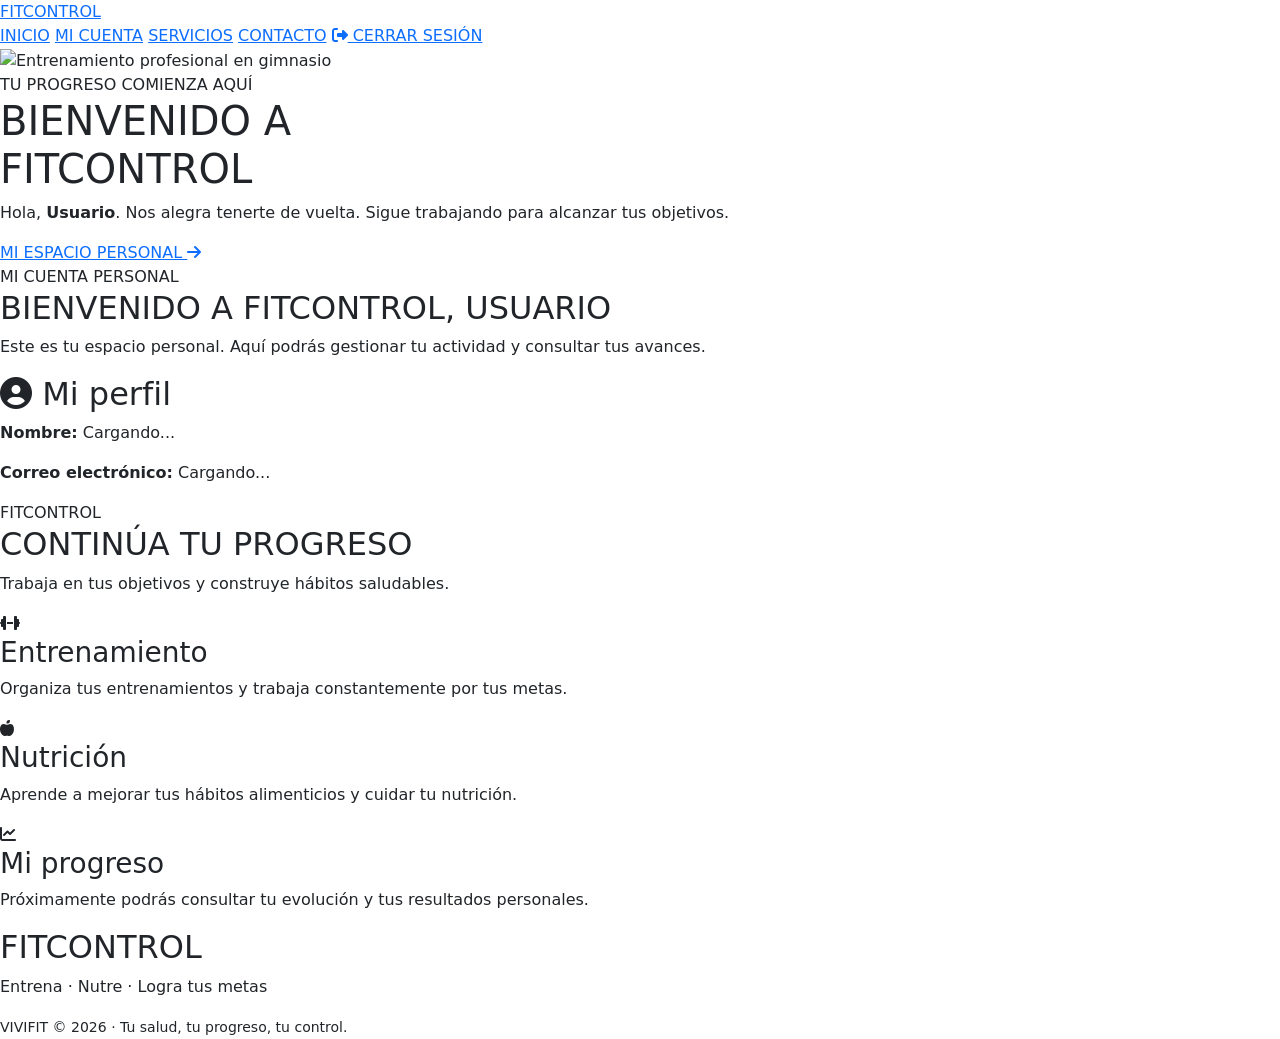
==== src/main/resources/static/dashboard.html @ 0c752046 "Implementar dashboard y autenticacion de usuarios" ====
<!DOCTYPE html>
<html lang="es">
<head>
    <meta charset="UTF-8">
    <meta name="viewport" content="width=device-width, initial-scale=1.0">
    <meta name="theme-color" content="#090909">
    <meta name="description" content="FITCONTROL - Tu espacio personal">

    <title>FITCONTROL | Mi cuenta</title>

    <!-- Mismos estilos del index -->
    <link rel="stylesheet" href="/css/estilos.css">
    <link rel="stylesheet" href="/css/style.css">

    <!-- Fuentes -->
    <link rel="preconnect" href="https://fonts.googleapis.com">
    <link rel="preconnect" href="https://fonts.gstatic.com" crossorigin>

    <link href="https://fonts.googleapis.com/css2?family=Inter:wght@400;500;600;700;800;900&family=Oswald:wght@500;600;700&display=swap"
          rel="stylesheet">

    <!-- Font Awesome -->
    <link rel="stylesheet"
          href="https://cdnjs.cloudflare.com/ajax/libs/font-awesome/6.5.0/css/all.min.css">

    <!-- Bootstrap -->
    <link href="https://cdn.jsdelivr.net/npm/bootstrap@5.3.3/dist/css/bootstrap.min.css"
          rel="stylesheet">
</head>

<body>

    <!-- NAVEGACIÓN -->
    <nav class="fc-nav">

        <a href="/dashboard.html" class="fc-logo">
            FIT<span>CONTROL</span>
        </a>

        <div class="fc-links">
            <a href="#inicio">INICIO</a>
            <a href="#mi-cuenta">MI CUENTA</a>
            <a href="#servicios">SERVICIOS</a>
            <a href="#contacto">CONTACTO</a>

            <a href="#" onclick="cerrarSesion(); return false;">
                <i class="fas fa-sign-out-alt"></i>
                CERRAR SESIÓN
            </a>
        </div>

    </nav>


    <!-- PORTADA -->
    <header class="fc-hero" id="inicio">

        <img src="/images/fitness-hero.jpg"
             alt="Entrenamiento profesional en gimnasio">

        <div class="fc-hero-content">

            <span class="fc-tag">TU PROGRESO COMIENZA AQUÍ</span>

            <h1>
                BIENVENIDO A<br>
                <span>FITCONTROL</span>
            </h1>

            <p>
                Hola, <strong id="nombreUsuario">Usuario</strong>.
                Nos alegra tenerte de vuelta.
                Sigue trabajando para alcanzar tus objetivos.
            </p>

            <a href="#mi-cuenta" class="fc-button">
                MI ESPACIO PERSONAL
                <i class="fas fa-arrow-right"></i>
            </a>

        </div>

    </header>


    <!-- BIENVENIDA -->
    <main>

        <section class="fc-section" id="mi-cuenta">

            <div class="fc-section-title">

                <span>MI CUENTA PERSONAL</span>

                <h2>
                    BIENVENIDO A FITCONTROL,
                    <span id="nombreBienvenida">USUARIO</span>
                </h2>

                <p>
                    Este es tu espacio personal. Aquí podrás gestionar
                    tu actividad y consultar tus avances.
                </p>

            </div>

            <div class="fc-panel">

                <h2>
                    <i class="fas fa-user-circle"></i>
                    Mi perfil
                </h2>

                <p>
                    <strong>Nombre:</strong>
                    <span id="perfilNombre">Cargando...</span>
                </p>

                <p>
                    <strong>Correo electrónico:</strong>
                    <span id="perfilEmail">Cargando...</span>
                </p>

            </div>

        </section>


        <!-- SERVICIOS -->
        <section class="fc-section" id="servicios">

            <div class="fc-section-title">

                <span>FITCONTROL</span>

                <h2>CONTINÚA TU PROGRESO</h2>

                <p>
                    Trabaja en tus objetivos y construye hábitos saludables.
                </p>

            </div>

            <div class="fc-info-grid">

                <article class="fc-info-card">

                    <i class="fas fa-dumbbell"></i>

                    <h3>Entrenamiento</h3>

                    <p>
                        Organiza tus entrenamientos y trabaja
                        constantemente por tus metas.
                    </p>

                </article>


                <article class="fc-info-card">

                    <i class="fas fa-apple-whole"></i>

                    <h3>Nutrición</h3>

                    <p>
                        Aprende a mejorar tus hábitos alimenticios
                        y cuidar tu nutrición.
                    </p>

                </article>


                <article class="fc-info-card">

                    <i class="fas fa-chart-line"></i>

                    <h3>Mi progreso</h3>

                    <p>
                        Próximamente podrás consultar tu evolución
                        y tus resultados personales.
                    </p>

                </article>

            </div>

        </section>

    </main>


    <!-- PIE DE PÁGINA -->
    <section id="contacto">

        <footer class="fc-footer">

            <h2>FIT<span>CONTROL</span></h2>

            <p>Entrena · Nutre · Logra tus metas</p>

            <small>
                VIVIFIT © 2026 · Tu salud, tu progreso, tu control.
            </small>

        </footer>

    </section>


    <script src="/js/dashboard.js"></script>

</body>
</html>
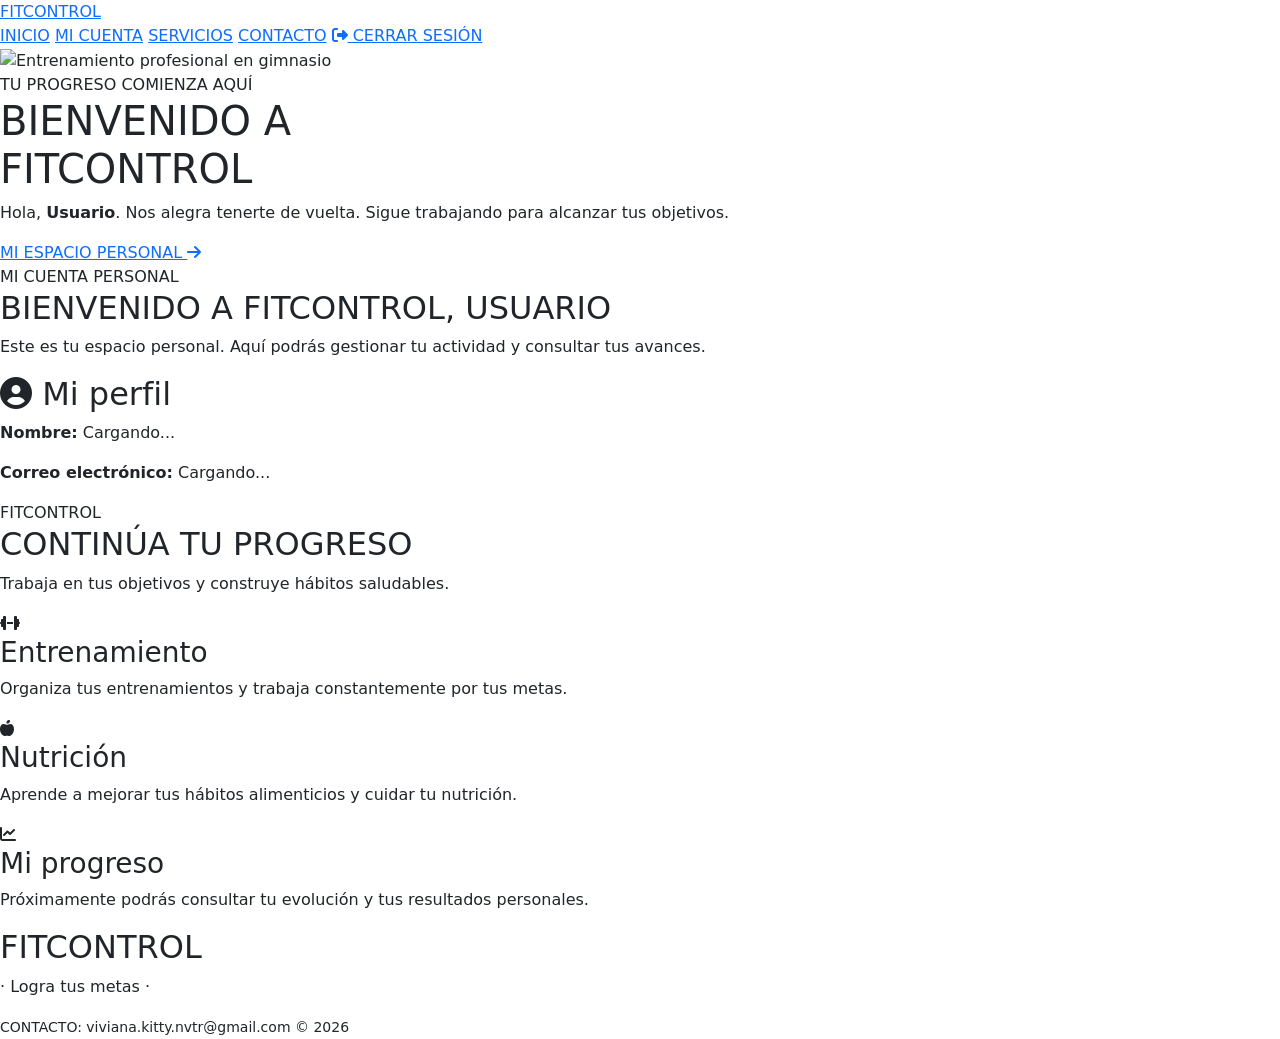
==== commit 9c546b4c: "Implementar perfil de usuario" ====
--- a/src/main/resources/static/dashboard.html
+++ b/src/main/resources/static/dashboard.html
@@ -26,6 +26,8 @@
     <!-- Bootstrap -->
     <link href="https://cdn.jsdelivr.net/npm/bootstrap@5.3.3/dist/css/bootstrap.min.css"
           rel="stylesheet">
+
+    <link rel="icon" type="image/x-icon" href="images/icono.ico">
 </head>
 
 <body>
@@ -87,43 +89,168 @@
     <main>
 
         <section class="fc-section" id="mi-cuenta">
-
             <div class="fc-section-title">
-
                 <span>MI CUENTA PERSONAL</span>
-
-                <h2>
-                    BIENVENIDO A FITCONTROL,
+                <h2>BIENVENIDO A FITCONTROL,
                     <span id="nombreBienvenida">USUARIO</span>
                 </h2>
-
-                <p>
-                    Este es tu espacio personal. Aquí podrás gestionar
-                    tu actividad y consultar tus avances.
-                </p>
-
+                <p>Este es tu espacio personal. Aquí podrás gestionar tu actividad y consultar tus avances.</p>
             </div>
 
             <div class="fc-panel">
-
                 <h2>
                     <i class="fas fa-user-circle"></i>
                     Mi perfil
                 </h2>
-
                 <p>
                     <strong>Nombre:</strong>
                     <span id="perfilNombre">Cargando...</span>
                 </p>
-
                 <p>
                     <strong>Correo electrónico:</strong>
                     <span id="perfilEmail">Cargando...</span>
                 </p>
-
             </div>
-
         </section>
+
+    
+<!-- FORMULARIO DE INFORMACION PERSONAL -->
+    <section class="fc-section" id="formularioPerfil" hidden>
+
+        <div class="fc-section-title">
+            <span>FITCONTROL - MI PERFIL</span>
+            <h2>COMPLETA TU INFORMACIÓN</h2>
+            <p>
+                Cuéntanos un poco más sobre ti para personalizar
+                tu experiencia en FITCONTROL.
+            </p>
+        </div>
+
+        <div class="fc-panel">
+
+            <form id="perfilForm">
+
+                <div class="mb-3">
+                    <label>Edad</label>
+                    <input type="number" name="edad"
+                        class="form-control" min="13" max="120"
+                        required>
+                </div>
+
+                <div class="mb-3">
+                    <label>Peso (kg)</label>
+                    <input type="number" name="peso"
+                        class="form-control" step="0.01"
+                        min="1" required>
+                </div>
+
+                <div class="mb-3">
+                    <label>Sexo</label>
+                    <select name="sexo" class="form-select" required>
+                        <option value="">Selecciona una opción</option>
+                        <option value="Femenino">Femenino</option>
+                        <option value="Masculino">Masculino</option>
+                        <option value="Otro">Otro</option>
+                        <option value="Prefiero no decirlo">
+                            Prefiero no decirlo
+                        </option>
+                    </select>
+                </div>
+
+                <div class="mb-3">
+                    <label>Altura (cm)</label>
+                    <input type="number" name="altura"
+                        class="form-control" step="0.01"
+                        min="1" required>
+                </div>
+
+                <div class="mb-3">
+                    <label>País</label>
+                    <select name="pais" class="form-select" required>
+                        <option value="">Selecciona tu país</option>
+                        <option value="Bolivia">Bolivia</option>
+                        <option value="Argentina">Argentina</option>
+                        <option value="Chile">Chile</option>
+                        <option value="Perú">Perú</option>
+                        <option value="Brasil">Brasil</option>
+                        <option value="Paraguay">Paraguay</option>
+                        <option value="Uruguay">Uruguay</option>
+                        <option value="Colombia">Colombia</option>
+                        <option value="Ecuador">Ecuador</option>
+                        <option value="Venezuela">Venezuela</option>
+                        <option value="México">México</option>
+                        <option value="España">España</option>
+                        <option value="Otro">Otro</option>
+                    </select>
+                </div>
+
+                <div class="mb-3">
+                    <label>Preferencia deportiva</label>
+                    <select name="preferencia" class="form-select" required>
+                        <option value="">Selecciona tu preferencia</option>
+                        <option value="Musculación">Musculación</option>
+                        <option value="Funcional">Funcional</option>
+                        <option value="Powerlifting">Powerlifting</option>
+                        <option value="Cardiovascular">Cardiovascular</option>
+                    </select>
+                </div>
+
+                <button type="submit" class="fc-button">
+                    GUARDAR MI INFORMACIÓN
+                    <i class="fas fa-arrow-right"></i>
+                </button>
+
+                <p id="mensajePerfil"></p>
+
+            </form>
+
+        </div>
+    </section>
+
+
+    <!-- INFORMACIÓN PERSONAL REGISTRADA -->
+    <section class="fc-section" id="datosPerfil" hidden>
+
+        <div class="fc-section-title">
+            <span>MI CUENTA PERSONAL</span>
+            <h2>MI INFORMACIÓN FÍSICA</h2>
+            <p>Estos son los datos que tienes registrados en FITCONTROL.</p>
+        </div>
+
+        <div class="fc-panel">
+
+            <h2>
+                <i class="fas fa-user-circle"></i>
+                Mi información
+            </h2>
+
+            <p><strong>Edad:</strong>
+                <span id="verEdad"></span> años
+            </p>
+
+            <p><strong>Peso:</strong>
+                <span id="verPeso"></span> kg
+            </p>
+
+            <p><strong>Sexo:</strong>
+                <span id="verSexo"></span>
+            </p>
+
+            <p><strong>Altura:</strong>
+                <span id="verAltura"></span> cm
+            </p>
+
+            <p><strong>País:</strong>
+                <span id="verPais"></span>
+            </p>
+
+            <p><strong>Preferencia deportiva:</strong>
+                <span id="verPreferencia"></span>
+            </p>
+
+        </div>
+
+    </section>
 
 
         <!-- SERVICIOS -->
@@ -195,19 +322,12 @@
     <section id="contacto">
 
         <footer class="fc-footer">
-
             <h2>FIT<span>CONTROL</span></h2>
-
-            <p>Entrena · Nutre · Logra tus metas</p>
-
-            <small>
-                VIVIFIT © 2026 · Tu salud, tu progreso, tu control.
-            </small>
-
+            <p> · Logra tus metas · </p>
+            <small>CONTACTO: viviana.kitty.nvtr@gmail.com © 2026</small>
         </footer>
 
     </section>
-
 
     <script src="/js/dashboard.js"></script>
 
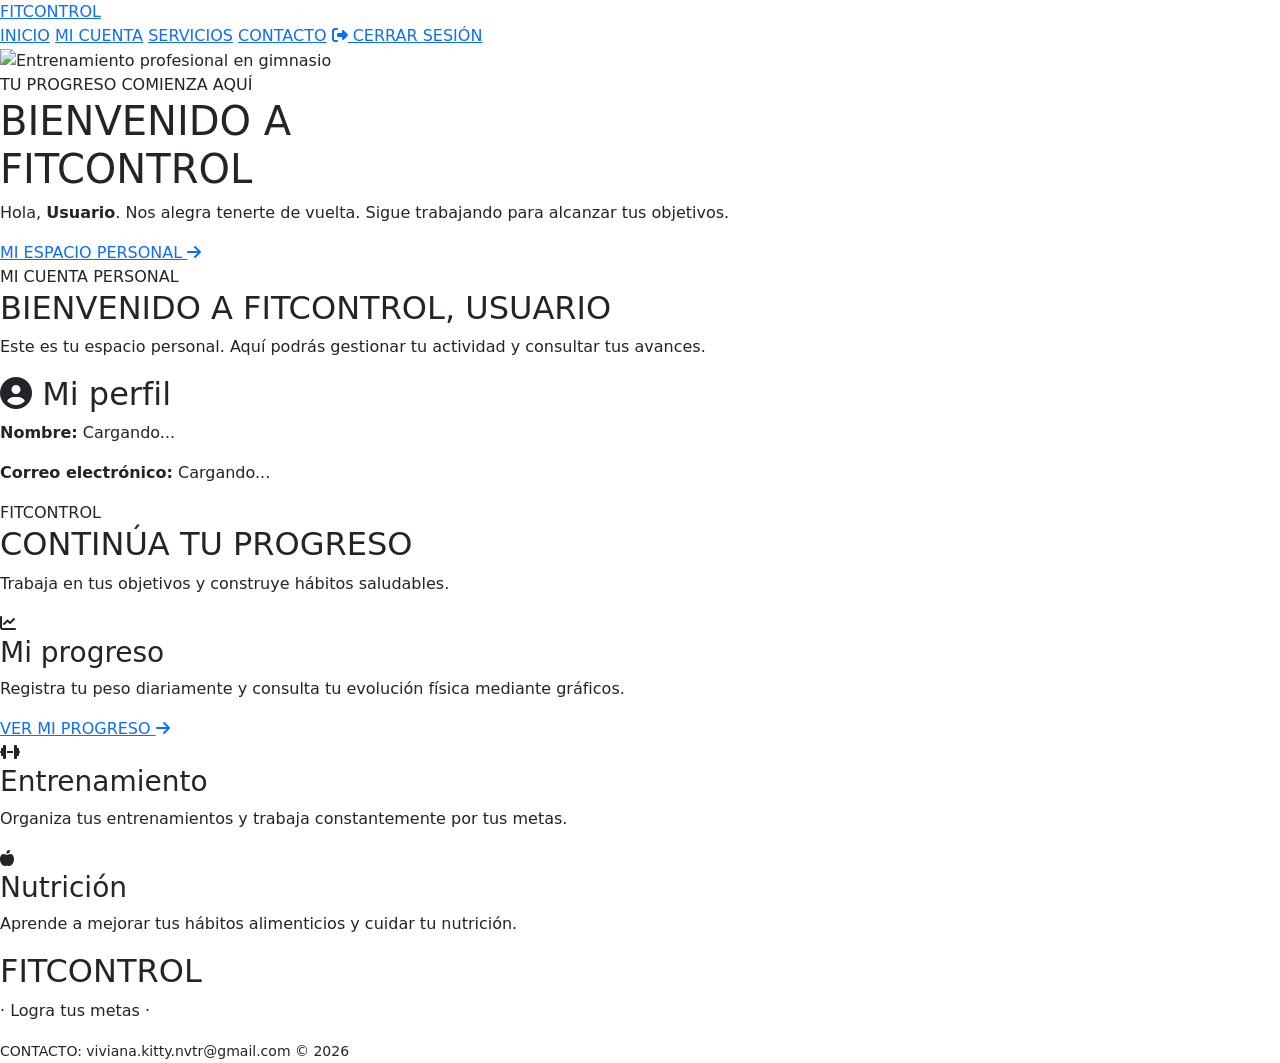
==== commit 9ca49336: "control y registro peso" ====
--- a/src/main/resources/static/dashboard.html
+++ b/src/main/resources/static/dashboard.html
@@ -129,41 +129,32 @@
         <div class="fc-panel">
 
             <form id="perfilForm">
-
                 <div class="mb-3">
                     <label>Edad</label>
                     <input type="number" name="edad"
                         class="form-control" min="13" max="120"
                         required>
                 </div>
-
                 <div class="mb-3">
                     <label>Peso (kg)</label>
                     <input type="number" name="peso"
                         class="form-control" step="0.01"
                         min="1" required>
                 </div>
-
                 <div class="mb-3">
                     <label>Sexo</label>
                     <select name="sexo" class="form-select" required>
                         <option value="">Selecciona una opción</option>
                         <option value="Femenino">Femenino</option>
                         <option value="Masculino">Masculino</option>
-                        <option value="Otro">Otro</option>
-                        <option value="Prefiero no decirlo">
-                            Prefiero no decirlo
-                        </option>
                     </select>
                 </div>
-
                 <div class="mb-3">
                     <label>Altura (cm)</label>
                     <input type="number" name="altura"
                         class="form-control" step="0.01"
                         min="1" required>
                 </div>
-
                 <div class="mb-3">
                     <label>País</label>
                     <select name="pais" class="form-select" required>
@@ -183,7 +174,6 @@
                         <option value="Otro">Otro</option>
                     </select>
                 </div>
-
                 <div class="mb-3">
                     <label>Preferencia deportiva</label>
                     <select name="preferencia" class="form-select" required>
@@ -201,7 +191,6 @@
                 </button>
 
                 <p id="mensajePerfil"></p>
-
             </form>
 
         </div>
@@ -220,33 +209,69 @@
         <div class="fc-panel">
 
             <h2>
-                <i class="fas fa-user-circle"></i>
-                Mi información
+                <i class="fas fa-user-circle"></i>Mi información
             </h2>
 
-            <p><strong>Edad:</strong>
-                <span id="verEdad"></span> años
-            </p>
-
-            <p><strong>Peso:</strong>
-                <span id="verPeso"></span> kg
-            </p>
-
-            <p><strong>Sexo:</strong>
-                <span id="verSexo"></span>
-            </p>
-
-            <p><strong>Altura:</strong>
-                <span id="verAltura"></span> cm
-            </p>
-
-            <p><strong>País:</strong>
-                <span id="verPais"></span>
-            </p>
-
-            <p><strong>Preferencia deportiva:</strong>
-                <span id="verPreferencia"></span>
-            </p>
+            <div id="perfilVisualizacion">
+                <p><strong>Edad:</strong>
+                    <span id="verEdad"></span> años
+                </p>
+                <p><strong>Peso:</strong>
+                    <span id="verPeso"></span> kg
+                </p>
+                <p><strong>Sexo:</strong>
+                    <span id="verSexo"></span>
+                </p>
+                <p><strong>Altura:</strong>
+                    <span id="verAltura"></span> cm
+                </p>
+                <p><strong>País:</strong>
+                    <span id="verPais"></span>
+                </p>
+                <p><strong>Preferencia deportiva:</strong>
+                    <span id="verPreferencia"></span>
+                </p>
+
+                <button type="button" id="btnEditarPerfil">
+                Editar información</button>
+            </div>
+
+        <form id="editarPerfilForm" hidden>
+            <label>Edad</label>
+            <input type="number" name="edad" id="editarEdad" required>
+
+            <label>Peso (kg)</label>
+            <input type="number" name="peso" id="editarPeso"
+                step="0.01" required>
+
+            <label>Sexo</label>
+            <select name="sexo" id="editarSexo" required>
+                <option value="Masculino">Masculino</option>
+                <option value="Femenino">Femenino</option>
+            </select>
+
+            <label>Altura (cm)</label>
+            <input type="number" name="altura" id="editarAltura"
+                step="0.01" required>
+
+            <label>País</label>
+            <input type="text" name="pais" id="editarPais" required>
+
+            <label>Preferencia deportiva</label>
+            <select name="preferencia" id="editarPreferencia" required>
+                <option value="Musculación">Musculación</option>
+                <option value="Funcional">Funcional</option>
+                <option value="Powerlifting">Powerlifting</option>
+                <option value="Cardiovascular">Cardiovascular</option>
+            </select>
+
+            <p id="mensajeEditarPerfil"></p>
+
+            <button type="submit">Guardar cambios</button>
+            <button type="button" id="btnCancelarEdicion">
+                Cancelar
+            </button>
+        </form>
 
         </div>
 
@@ -269,6 +294,24 @@
             </div>
 
             <div class="fc-info-grid">
+
+                <article class="fc-info-card">
+
+                    <i class="fas fa-chart-line"></i>
+
+                    <h3>Mi progreso</h3>
+
+                    <p>
+                        Registra tu peso diariamente y consulta
+                        tu evolución física mediante gráficos.
+                    </p>
+
+                    <a href="/progreso.html" class="fc-button">
+                        VER MI PROGRESO
+                        <i class="fas fa-arrow-right"></i>
+                    </a>
+
+                </article>
 
                 <article class="fc-info-card">
 
@@ -293,20 +336,6 @@
                     <p>
                         Aprende a mejorar tus hábitos alimenticios
                         y cuidar tu nutrición.
-                    </p>
-
-                </article>
-
-
-                <article class="fc-info-card">
-
-                    <i class="fas fa-chart-line"></i>
-
-                    <h3>Mi progreso</h3>
-
-                    <p>
-                        Próximamente podrás consultar tu evolución
-                        y tus resultados personales.
                     </p>
 
                 </article>
